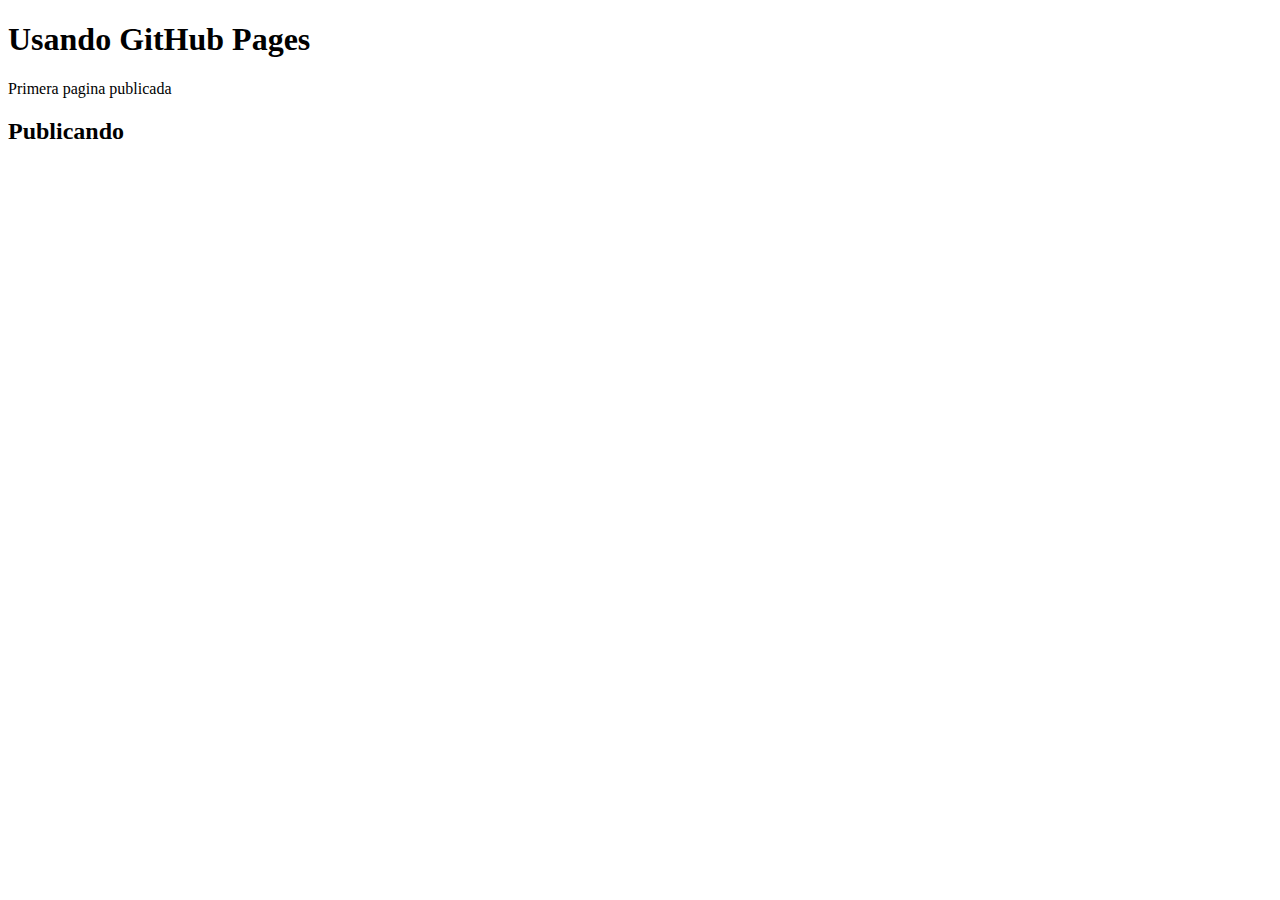
==== index.html @ 1a702a65 "Primera pagina en GitHub Pages" ====
<!DOCTYPE html>
<html lang="en">
<head>
    <meta charset="UTF-8">
    <meta name="viewport" content="width=device-width, initial-scale=1.0">
    <link rel="stylesheet" href="Estilos.ss">
    <title>Document</title>
</head>
<body>
    <h1>Usando GitHub Pages</h1>
    <p>Primera pagina publicada</p>
    <h2>Publicando</h2>
</body>
</html>
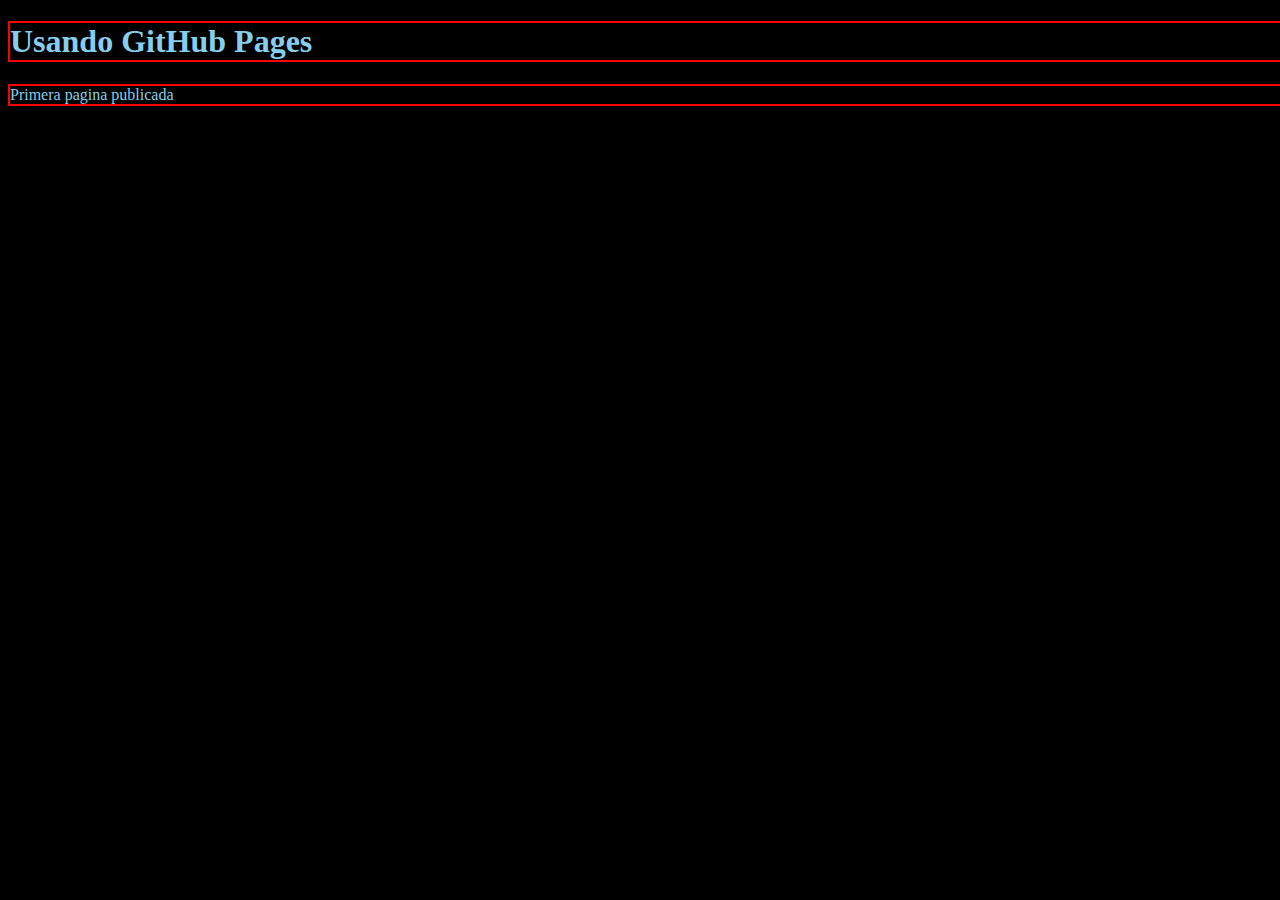
==== commit 2dfb73d6: "Agregando el estilo" ====
--- a/index.html
+++ b/index.html
@@ -3,12 +3,13 @@
 <head>
     <meta charset="UTF-8">
     <meta name="viewport" content="width=device-width, initial-scale=1.0">
-    <link rel="stylesheet" href="Estilos.ss">
+    <link rel="stylesheet" href="Estilos.css">
     <title>Document</title>
 </head>
 <body>
     <h1>Usando GitHub Pages</h1>
     <p>Primera pagina publicada</p>
     <h2>Publicando</h2>
+    <h3>Con estilos de pagina</h3>
 </body>
 </html>--- a/Estilos.css
+++ b/Estilos.css
@@ -0,0 +1,8 @@
+html, body{
+    width: 100%;
+    background-color: rgb(0, 0, 0);
+}
+h1,p{
+    color: skyblue;
+    border: 2px solid red;
+}